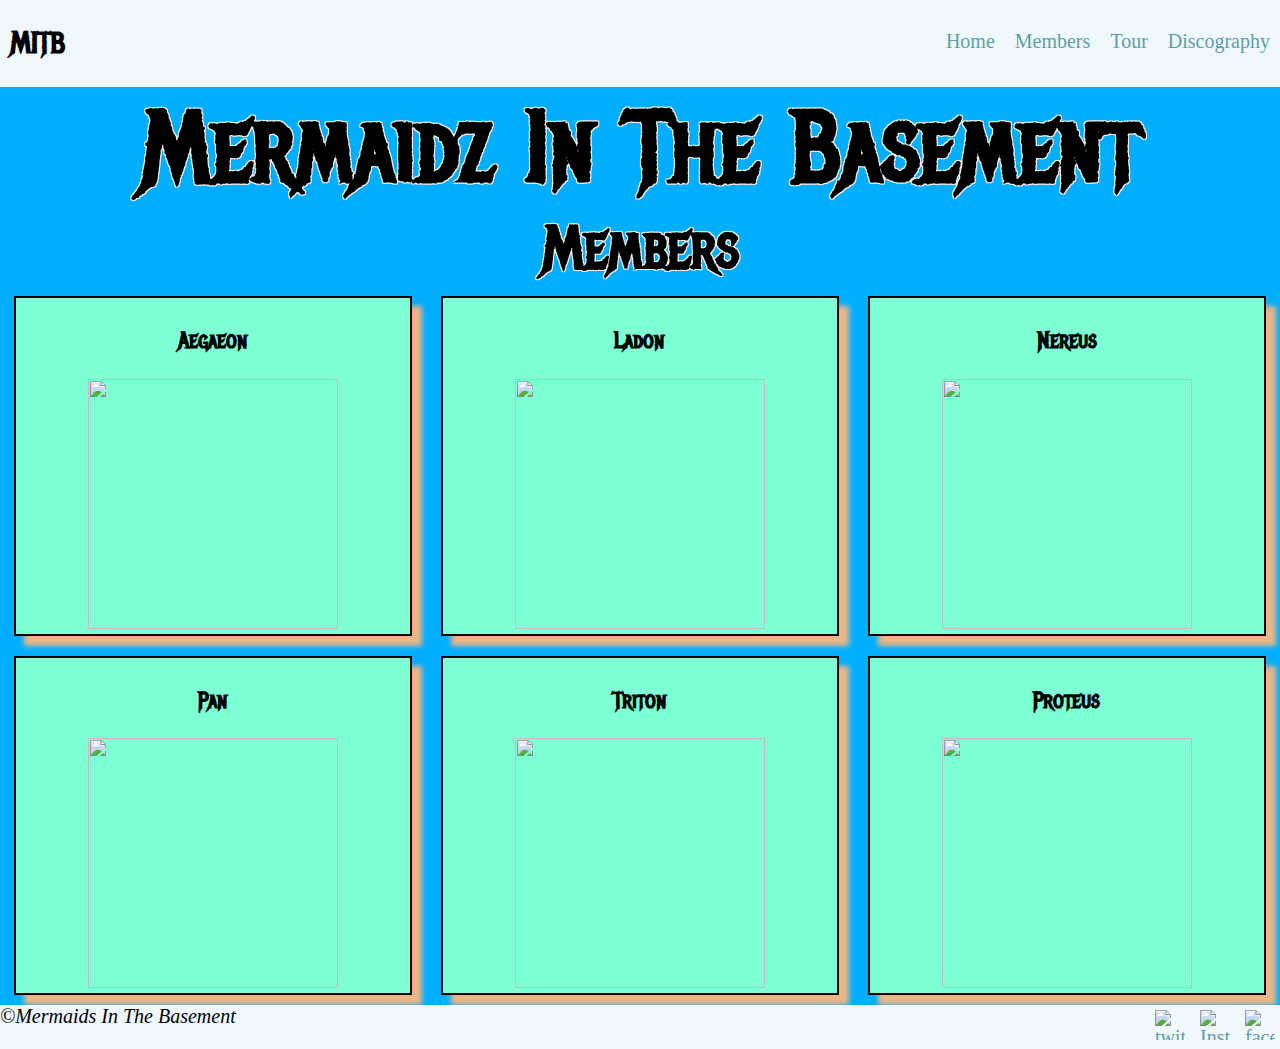
==== html/band.html @ 944e6e18 "Merge pull request #48 from nss-evening-cohort-8/ac-disc-css" ====
<!DOCTYPE html>
<html lang="en">
<head>
    <meta charset="UTF-8">
    <meta name="viewport" content="width=device-width, initial-scale=1.0">
    <meta http-equiv="X-UA-Compatible" content="ie=edge">
    <link href="https://fonts.googleapis.com/css?family=Metal+Mania|Roboto" rel="stylesheet">
    <link rel="stylesheet" href="../main.css">
    <title>Members</title>
</head>
<body id='band__body'>
        <nav class="navigation">

            <h2 class="logo">MITB</h2>
            <ul class="navul">
                <li class="nav_list"><a class="link1" href="../index.html">Home</a></li>
                <li class="nav_list"><a href="../html/band.html">Members</a></li>
                <li class="nav_list"><a href="../html/tour.html">Tour</a></li>
                <li class="nav_list"><a href="../html/songs.html">Discography</a></li>
            </ul>
        </nav>     
    <h1 id='band__title'>Mermaidz In The Basement</h1>
    <h2 id='band__subtitle'>Members</h2>
    <div id='bio__card'></div>
 
    <footer id="footer"> 
        <em>&copy;Mermaids In The Basement</em>
        <div id="footer_img">
            <a href="https://twitter.com/mermaidz_band" target="_blank"><img class="footer_img" src="https://www.beep.es/blog/wp-content/uploads/2013/11/twitter.png" alt="twitter"> </a>
            <a href="http://www.instagram.com" target="_blank"> <img class="footer_img" src="http://icons.iconarchive.com/icons/uiconstock/socialmedia/512/Instagram-icon.png" alt="Instagram"></a>
            <a href="http://www.facebook.com" target="_blank"><img class="footer_img" src="http://www.iconarchive.com/download/i11578/fasticon/web-2/FaceBook.ico" alt="facebook"></a>
        </div>
    </footer>
    <script src="../main.js"></script>
</body>
</html>
---- main.css ----
/*****************************************************************NAVIGATION***************************************************************/
@import url('https://fonts.googleapis.com/css?family=Metal+Mania');

body {
       display: flex;
       flex-direction: column; 
       min-height: 100vh;  
       margin: 0px;
}
#container{
    flex: 1;  
    display: flex;
    flex-direction: row;
}

/* CSS for Navbar */
.navigation {
    display: flex;
    flex-direction: row;
    flex-wrap: wrap;
    justify-content: space-between;
    background-color: aliceblue;
    position: sticky;
    top: 0px;
}
nav ul li a:hover{
    background-color: rgb(108, 202, 202);
}
.nav_list {
    margin: 10px;
    list-style: none;
    text-decoration: none;
 }
.navul {
    display: flex;
    flex-wrap:wrap;
    flex-direction: row;
    justify-content: flex-end;
}
a {
    text-decoration: none;
    color: cadetblue;
   }
.logo {
    font-family: 'Metal Mania', cursive;
    padding-left: 10px;
}
.band_title {
    margin:auto;
    font-family: 'Metal Mania', cursive;
    font-size: 3em;
    color: azure;
}
  
.slide_img{
    background-image: url('https://i.warosu.org/data/tg/img/0294/29/1389487235150.png');
    background-repeat: no-repeat;
    background-size: 100% 100%;
}

/* CSS for Tour Page */
.tour__h1 {
    font-family: 'Metal Mania', cursive;
    text-align: center;
    font-size: 3em;
    text-transform: uppercase;
    background: -webkit-linear-gradient(#eee, #333);
    -webkit-background-clip: text;
    -webkit-text-fill-color: transparent;
    text-shadow: 5px 5px rgb(0, 0, 0);
}

.tours {
    flex-direction: row;
    flex-wrap: wrap;
    justify-content: space-between;
}

.caption {
    font-size: 12px;
}

/*******************************************************************BODY*****************************************************************/

#container {
    margin:20px;  
    flex: 1;  
    display: flex;
    flex-direction: row;
}

body {
    display: flex;
    flex-direction: column; 
    min-height: 50vh;
    background: url(https://i.ytimg.com/vi/XDzT8zJN5Zs/maxresdefault.jpg);  
}

/*******************************************************************DISCOGRAPHY*****************************************************************/

.odd {
    display: flex;
    flex-direction: row-reverse;
    height: 500px;
    width: 100%;
    margin: 50px 0;
    background-color: skyblue;
    justify-content: space-around;
    align-items: center;
}

.even {
    display: flex;
    flex-direction: row;
    height: 500px;
    width: 100%;
    background-color: skyblue;
    justify-content: space-around;
    align-items: center;

}

.even__pic {
    height: 500px;
    width: 500px;
}

.odd__pic {
    height: 500px;
    width: 500px;
}

.discography {
    text-align: center;
    font-family: 'Metal Mania', cursive;
    font-size: 5em;
    color: white;
}

/* #discography {
    text-align: center;
    font-family: 'Metal Mania', cursive;
} */

.even__titles{
    text-align: center;
    font-family: 'Metal Mania', cursive;
    font-size: 55px;
    color: white;
}

.odd__titles{
    text-align: center;
    font-family: 'Metal Mania', cursive;
    font-size: 55px;
    color: white;
}

.even__songs{
    text-align: center;
    font-family: 'Metal Mania', cursive;
    font-size: 40px;
    color: white;

}

.odd__songs{
    text-align: center;
    font-family: 'Metal Mania', cursive;
    font-size: 40px;
    color: white;

}

/*****************************************************************FOOTER*****************************************************************/

#footer {
    display: flex;
    flex-wrap: wrap;
    flex-direction: row;
    justify-content: space-between;
    background-color: aliceblue;
}
.footer_img{
    max-width: 30px;
    max-height: 30px;
    margin: 5px;
}

/* Members Page CSS */

#band__body {
    background-color: rgb(0, 174, 255);
    position: relative;
    margin: 0;
}

#band__body:after {
    content: "";
    position: absolute;
    top: 0; 
    left: 0;
    width: 100%; 
    height: 100%;  
    opacity: .8; 
    z-index: -1;
    background: url("https://i.ytimg.com/vi/XDzT8zJN5Zs/maxresdefault.jpg");
    margin:0;
}

#band__title {
    text-align: center;
    font-size: 5em;
    font-family: 'Metal Mania', cursive;
    text-shadow:
		-1px -1px 0 rgb(245, 241, 241),
		1px -1px 0 rgb(245, 241, 241),
		-1px 1px 0 rgb(245, 241, 241),
        1px 1px 0 rgb(245, 241, 241);
    margin: 0;
}

#band__subtitle {
    text-align: center;
    font-size: 3em;
    font-family: 'Metal Mania', cursive;
    text-shadow:
		-1px -1px 0 rgb(245, 241, 241),
		1px -1px 0 rgb(245, 241, 241),
		-1px 1px 0 rgb(245, 241, 241),
        1px 1px 0 rgb(245, 241, 241);
        margin: 0;
}

#bio__card {
    display: flex;
    flex-wrap: wrap;
    flex-direction: row;
    justify-content: space-around;
    align-items: flex-start;
}

.member {
    width: 30%;
    border: 2px solid black;
    margin: 10px;
    padding: 5px;
    background-color: aquamarine;
    box-shadow: 10px 10px 5px rgb(235, 182, 133);
}

.band__image {
    max-width: 90%;
    width: 250px;
    height: 250px;
    display: block;
    margin-left: auto;
    margin-right: auto;
}

.member h3 {
    text-align: center;
    font-family: 'Metal Mania', cursive;
}

#bio {
    text-align: center;
}

#band__bio {
    text-align: justify;
    padding: 5px;
    font-family: 'Roboto', sans-serif;
    margin: 5px;
}

@media (min-width:600px) {
    body {
      font-size: 16px;
    }
  }
  
  @media (min-width:800px) {
    body {
      font-size: 18px;
    }
  }
  
  @media (min-width:1000px) {
    body {
      font-size: 20px;
    }
  }
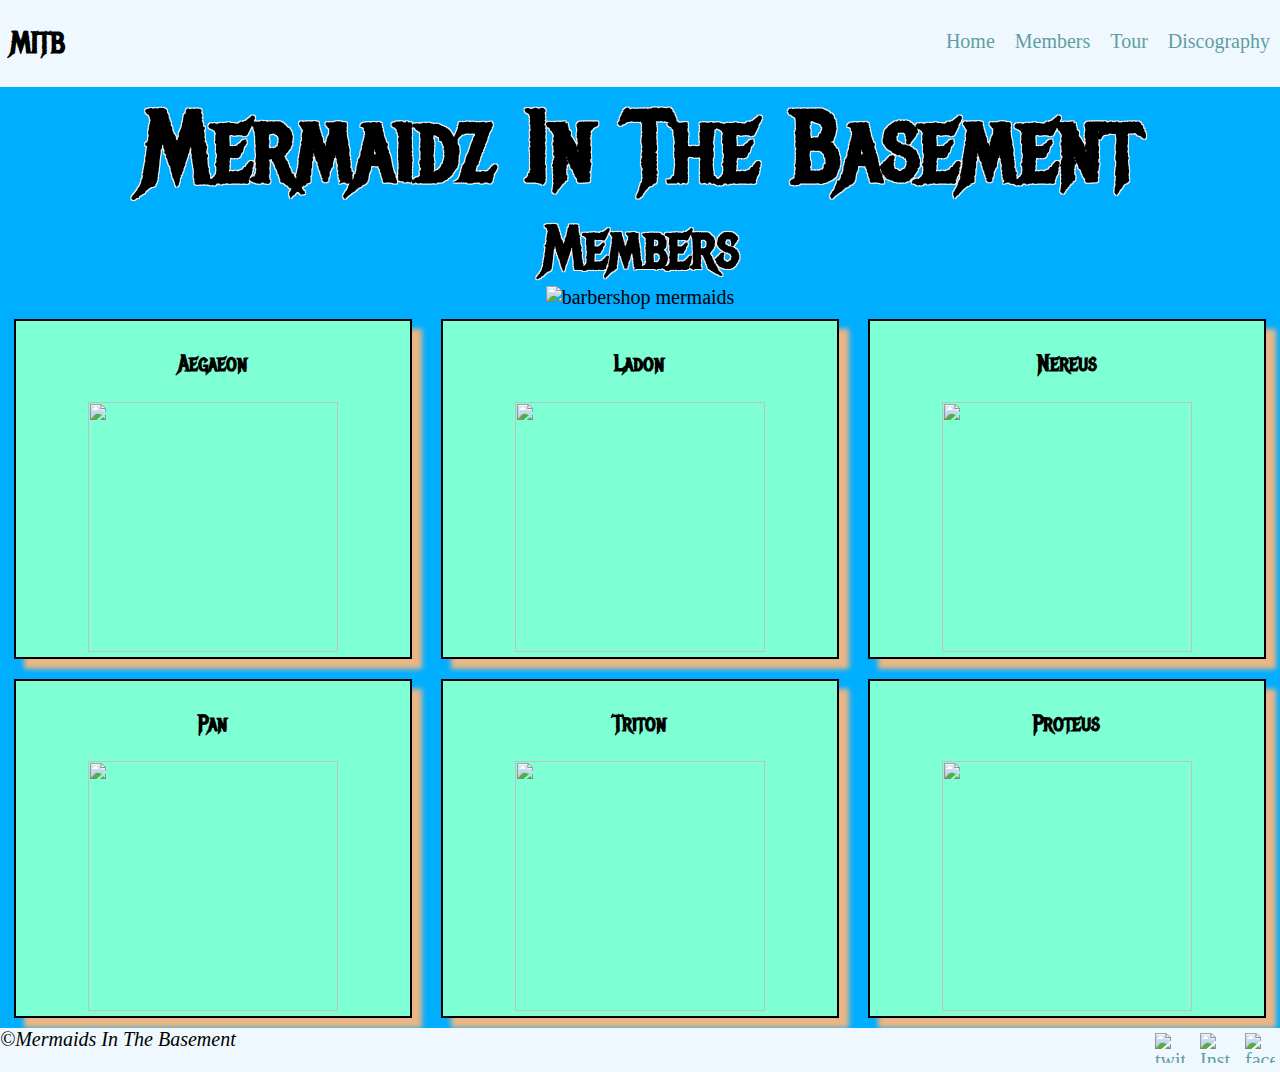
==== commit 87d782f1: "merged master into branch" ====
--- a/html/band.html
+++ b/html/band.html
@@ -18,10 +18,18 @@
                 <li class="nav_list"><a href="../html/tour.html">Tour</a></li>
                 <li class="nav_list"><a href="../html/songs.html">Discography</a></li>
             </ul>
-        </nav>     
-    <h1 id='band__title'>Mermaidz In The Basement</h1>
-    <h2 id='band__subtitle'>Members</h2>
-    <div id='bio__card'></div>
+        </nav>
+
+    </header>       
+
+        <h1 id='band__title'>Mermaidz In The Basement</h1>
+        <h2 id='band__subtitle'>Members</h2>
+
+        <div id='top__image'>   
+            <img id='band__barber' src="https://viraldazed.com/wp-content/uploads/2017/11/merbys-calendar-male-mermaids-barber.jpeg" alt="barbershop mermaids"> 
+        </div>
+
+        <div id='bio__card'></div>
  
     <footer id="footer"> 
         <em>&copy;Mermaids In The Basement</em>
--- a/main.css
+++ b/main.css
@@ -202,7 +202,7 @@
     left: 0;
     width: 100%; 
     height: 100%;  
-    opacity: .8; 
+    opacity: .3; 
     z-index: -1;
     background: url("https://i.ytimg.com/vi/XDzT8zJN5Zs/maxresdefault.jpg");
     margin:0;
@@ -230,6 +230,15 @@
 		-1px 1px 0 rgb(245, 241, 241),
         1px 1px 0 rgb(245, 241, 241);
         margin: 0;
+}
+
+#top__image {
+    display: flex;
+    justify-content: center;
+}
+
+#band__barber {
+    top: 45%;
 }
 
 #bio__card {
@@ -261,6 +270,15 @@
 .member h3 {
     text-align: center;
     font-family: 'Metal Mania', cursive;
+}
+
+.fave__header {
+    font-family: 'Metal Mania', cursive;
+    margin: 0;
+}
+
+.band__fave {
+    margin: 0;
 }
 
 #bio {
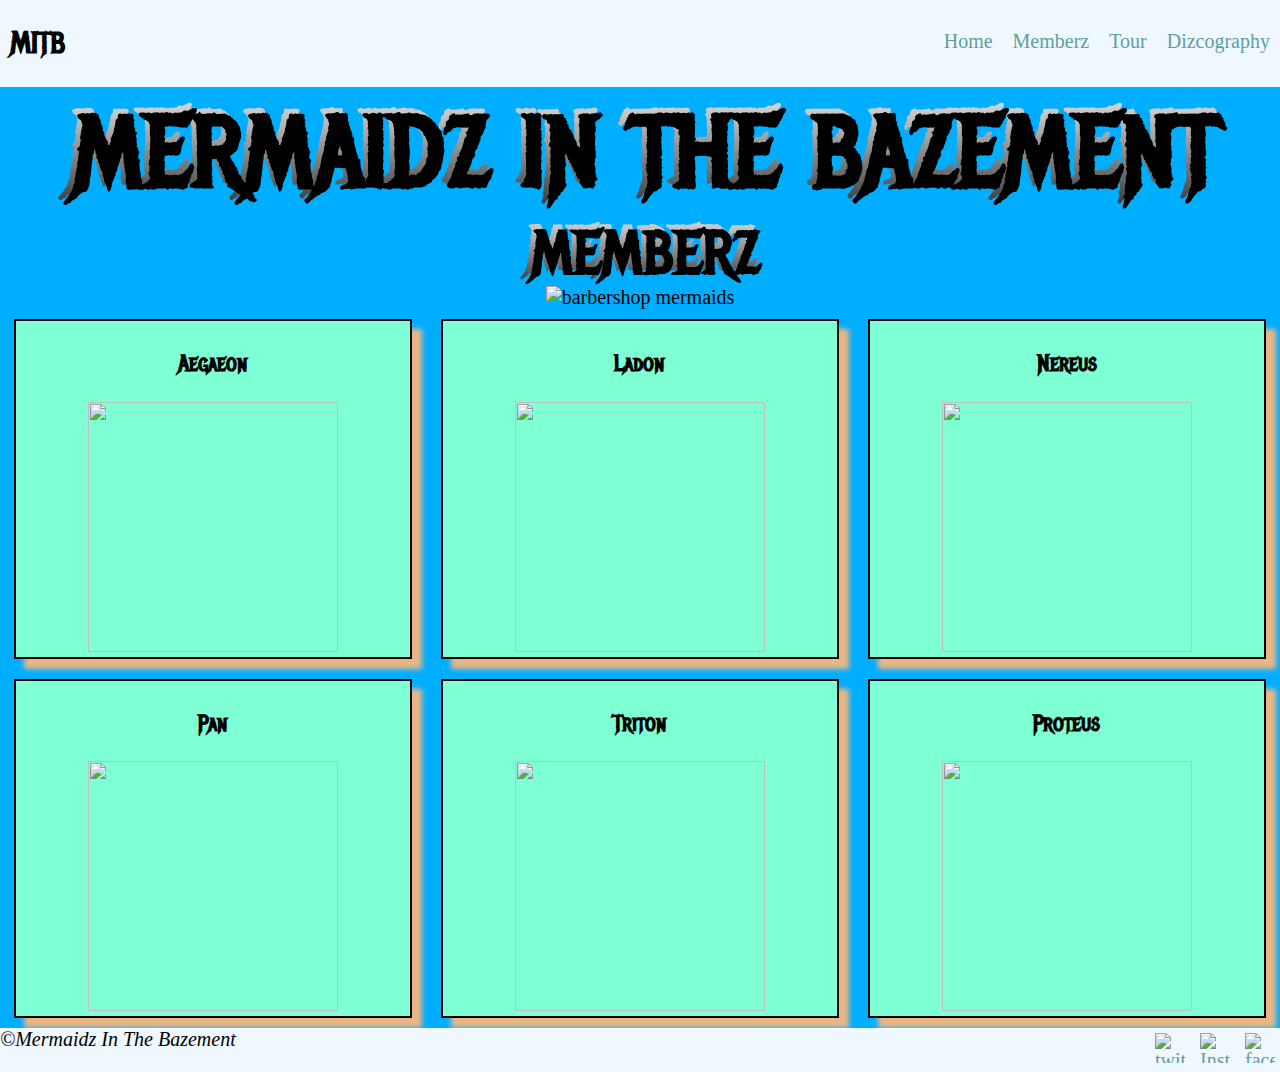
==== commit c8701c8e: "wip" ====
--- a/html/band.html
+++ b/html/band.html
@@ -14,16 +14,16 @@
             <h2 class="logo">MITB</h2>
             <ul class="navul">
                 <li class="nav_list"><a class="link1" href="../index.html">Home</a></li>
-                <li class="nav_list"><a href="../html/band.html">Members</a></li>
+                <li class="nav_list"><a href="../html/band.html">Memberz</a></li>
                 <li class="nav_list"><a href="../html/tour.html">Tour</a></li>
-                <li class="nav_list"><a href="../html/songs.html">Discography</a></li>
+                <li class="nav_list"><a href="../html/songs.html">Dizcography</a></li>
             </ul>
         </nav>
 
     </header>       
 
-        <h1 id='band__title'>Mermaidz In The Basement</h1>
-        <h2 id='band__subtitle'>Members</h2>
+        <h1 id='band__title'>Mermaidz In The Bazement</h1>
+        <h2 id='band__subtitle'>Memberz</h2>
 
         <div id='top__image'>   
             <img id='band__barber' src="https://viraldazed.com/wp-content/uploads/2017/11/merbys-calendar-male-mermaids-barber.jpeg" alt="barbershop mermaids"> 
@@ -32,7 +32,7 @@
         <div id='bio__card'></div>
  
     <footer id="footer"> 
-        <em>&copy;Mermaids In The Basement</em>
+        <em>&copy;Mermaidz In The Bazement</em>
         <div id="footer_img">
             <a href="https://twitter.com/mermaidz_band" target="_blank"><img class="footer_img" src="https://www.beep.es/blog/wp-content/uploads/2013/11/twitter.png" alt="twitter"> </a>
             <a href="http://www.instagram.com" target="_blank"> <img class="footer_img" src="http://icons.iconarchive.com/icons/uiconstock/socialmedia/512/Instagram-icon.png" alt="Instagram"></a>
--- a/main.css
+++ b/main.css
@@ -137,11 +137,6 @@
     color: white;
 }
 
-/* #discography {
-    text-align: center;
-    font-family: 'Metal Mania', cursive;
-} */
-
 .even__titles{
     text-align: center;
     font-family: 'Metal Mania', cursive;
@@ -202,7 +197,7 @@
     left: 0;
     width: 100%; 
     height: 100%;  
-    opacity: .3; 
+    opacity: 0.1; 
     z-index: -1;
     background: url("https://i.ytimg.com/vi/XDzT8zJN5Zs/maxresdefault.jpg");
     margin:0;
@@ -212,11 +207,12 @@
     text-align: center;
     font-size: 5em;
     font-family: 'Metal Mania', cursive;
-    text-shadow:
-		-1px -1px 0 rgb(245, 241, 241),
-		1px -1px 0 rgb(245, 241, 241),
-		-1px 1px 0 rgb(245, 241, 241),
-        1px 1px 0 rgb(245, 241, 241);
+    text-transform: uppercase;
+    background: -webkit-linear-gradient(#eee, #333);
+    -webkit-background-clip: text;
+    background-clip: text;
+    -webkit-text-fill-color: transparent;
+    text-shadow: 5px 5px rgb(0, 0, 0);
     margin: 0;
 }
 
@@ -224,12 +220,13 @@
     text-align: center;
     font-size: 3em;
     font-family: 'Metal Mania', cursive;
-    text-shadow:
-		-1px -1px 0 rgb(245, 241, 241),
-		1px -1px 0 rgb(245, 241, 241),
-		-1px 1px 0 rgb(245, 241, 241),
-        1px 1px 0 rgb(245, 241, 241);
-        margin: 0;
+    text-transform: uppercase;
+    background: -webkit-linear-gradient(#eee, #333);
+    -webkit-background-clip: text;
+    background-clip: text;
+    -webkit-text-fill-color: transparent;
+    text-shadow: 5px 5px rgb(0, 0, 0);
+    margin: 0;
 }
 
 #top__image {
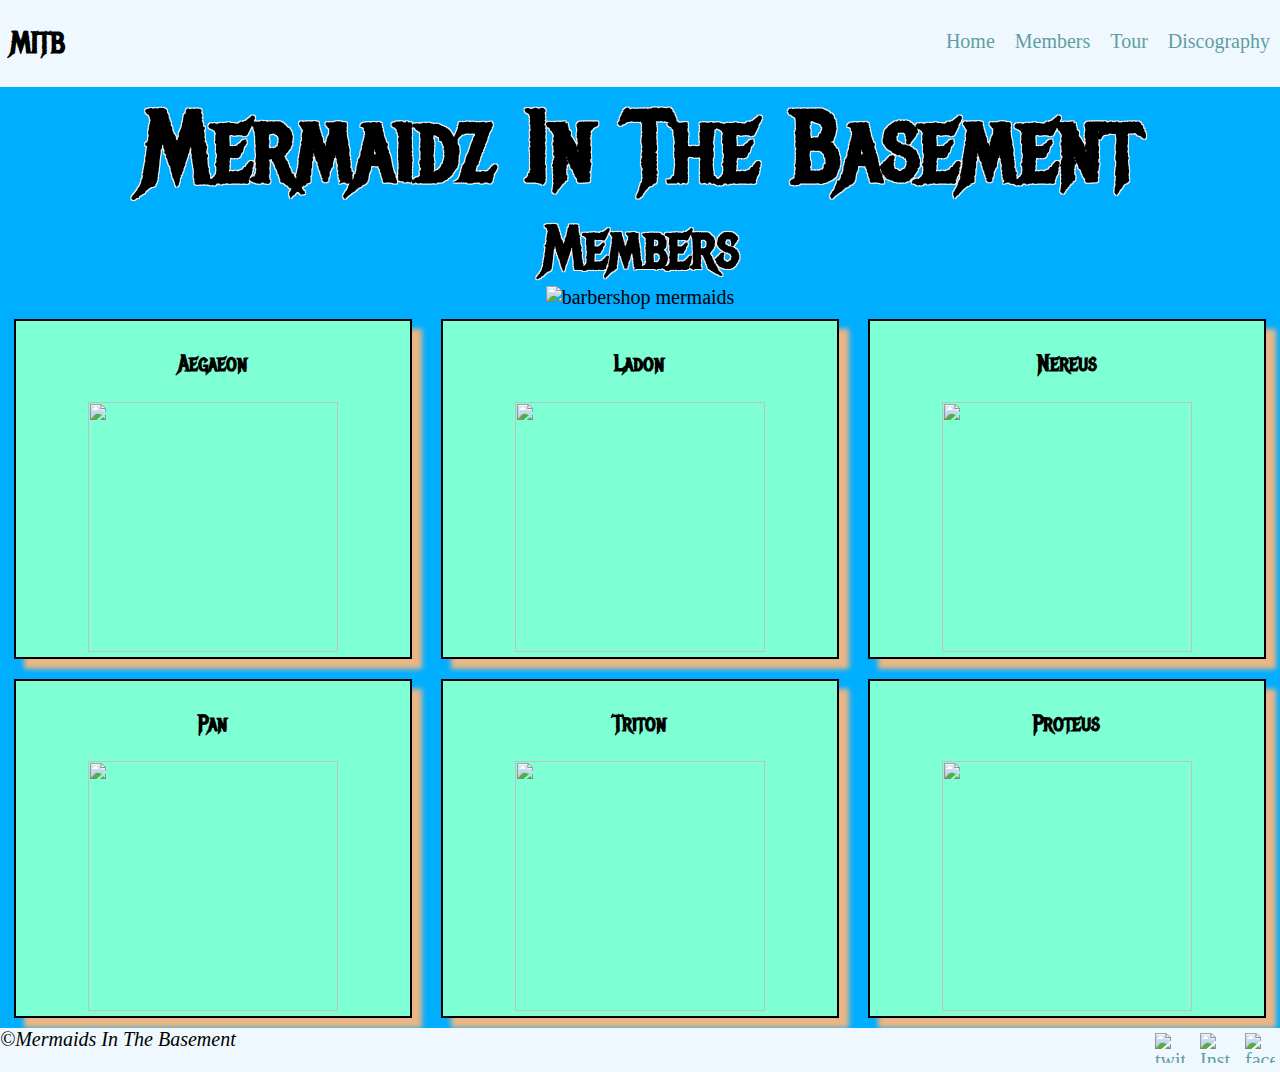
==== commit f9abdce4: "updted and merged with master" ====
--- a/html/band.html
+++ b/html/band.html
@@ -14,16 +14,16 @@
             <h2 class="logo">MITB</h2>
             <ul class="navul">
                 <li class="nav_list"><a class="link1" href="../index.html">Home</a></li>
-                <li class="nav_list"><a href="../html/band.html">Memberz</a></li>
+                <li class="nav_list"><a href="../html/band.html">Members</a></li>
                 <li class="nav_list"><a href="../html/tour.html">Tour</a></li>
-                <li class="nav_list"><a href="../html/songs.html">Dizcography</a></li>
+                <li class="nav_list"><a href="../html/songs.html">Discography</a></li>
             </ul>
         </nav>
 
     </header>       
 
-        <h1 id='band__title'>Mermaidz In The Bazement</h1>
-        <h2 id='band__subtitle'>Memberz</h2>
+        <h1 id='band__title'>Mermaidz In The Basement</h1>
+        <h2 id='band__subtitle'>Members</h2>
 
         <div id='top__image'>   
             <img id='band__barber' src="https://viraldazed.com/wp-content/uploads/2017/11/merbys-calendar-male-mermaids-barber.jpeg" alt="barbershop mermaids"> 
@@ -32,7 +32,7 @@
         <div id='bio__card'></div>
  
     <footer id="footer"> 
-        <em>&copy;Mermaidz In The Bazement</em>
+        <em>&copy;Mermaids In The Basement</em>
         <div id="footer_img">
             <a href="https://twitter.com/mermaidz_band" target="_blank"><img class="footer_img" src="https://www.beep.es/blog/wp-content/uploads/2013/11/twitter.png" alt="twitter"> </a>
             <a href="http://www.instagram.com" target="_blank"> <img class="footer_img" src="http://icons.iconarchive.com/icons/uiconstock/socialmedia/512/Instagram-icon.png" alt="Instagram"></a>
--- a/main.css
+++ b/main.css
@@ -59,10 +59,34 @@
 }
 
 /* CSS for Tour Page */
+#tour__body {
+    position: relative;
+    margin: 0;
+}
+#tour__body:after {
+    content: "";
+    position: absolute;
+    top: 0; 
+    left: 0;
+    width: 100%; 
+    height: 100%;  
+    opacity: .3; 
+    z-index: -1;
+    background-image: url("https://i.ytimg.com/vi/XDzT8zJN5Zs/maxresdefault.jpg");
+    background-size: cover;
+    margin:0;
+}
+
+.flexon {
+    display: flex;
+    justify-content: center;
+}
+
 .tour__h1 {
     font-family: 'Metal Mania', cursive;
     text-align: center;
     font-size: 3em;
+    padding: 0;
     text-transform: uppercase;
     background: -webkit-linear-gradient(#eee, #333);
     -webkit-background-clip: text;
@@ -70,14 +94,35 @@
     text-shadow: 5px 5px rgb(0, 0, 0);
 }
 
-.tours {
-    flex-direction: row;
+.tour__h6 {
+    font-family: 'Metal Mania', cursive;
+    text-align: center;
+    font-size: 1em;
+    padding: 0;
+    text-transform: uppercase;
+    letter-spacing: 15px;
+    background: -webkit-linear-gradient(#eee, #333);
+    -webkit-background-clip: text;
+    -webkit-text-fill-color: transparent;
+    text-shadow: 5px 5px rgb(0, 0, 0);
+}
+
+#tour_dates {
+    flex-direction: row;
+    justify-content: center;
+    align-items: center;
+    align-content: center;
     flex-wrap: wrap;
-    justify-content: space-between;
 }
 
 .caption {
     font-size: 12px;
+}
+
+.tour__footer {
+    position: absolute; bottom: 0px; left: 0;
+    width: 100%;
+    height:auto;
 }
 
 /*******************************************************************BODY*****************************************************************/
@@ -137,6 +182,11 @@
     color: white;
 }
 
+/* #discography {
+    text-align: center;
+    font-family: 'Metal Mania', cursive;
+} */
+
 .even__titles{
     text-align: center;
     font-family: 'Metal Mania', cursive;
@@ -197,7 +247,7 @@
     left: 0;
     width: 100%; 
     height: 100%;  
-    opacity: 0.1; 
+    opacity: .3; 
     z-index: -1;
     background: url("https://i.ytimg.com/vi/XDzT8zJN5Zs/maxresdefault.jpg");
     margin:0;
@@ -207,12 +257,11 @@
     text-align: center;
     font-size: 5em;
     font-family: 'Metal Mania', cursive;
-    text-transform: uppercase;
-    background: -webkit-linear-gradient(#eee, #333);
-    -webkit-background-clip: text;
-    background-clip: text;
-    -webkit-text-fill-color: transparent;
-    text-shadow: 5px 5px rgb(0, 0, 0);
+    text-shadow:
+		-1px -1px 0 rgb(245, 241, 241),
+		1px -1px 0 rgb(245, 241, 241),
+		-1px 1px 0 rgb(245, 241, 241),
+        1px 1px 0 rgb(245, 241, 241);
     margin: 0;
 }
 
@@ -220,13 +269,12 @@
     text-align: center;
     font-size: 3em;
     font-family: 'Metal Mania', cursive;
-    text-transform: uppercase;
-    background: -webkit-linear-gradient(#eee, #333);
-    -webkit-background-clip: text;
-    background-clip: text;
-    -webkit-text-fill-color: transparent;
-    text-shadow: 5px 5px rgb(0, 0, 0);
-    margin: 0;
+    text-shadow:
+		-1px -1px 0 rgb(245, 241, 241),
+		1px -1px 0 rgb(245, 241, 241),
+		-1px 1px 0 rgb(245, 241, 241),
+        1px 1px 0 rgb(245, 241, 241);
+        margin: 0;
 }
 
 #top__image {
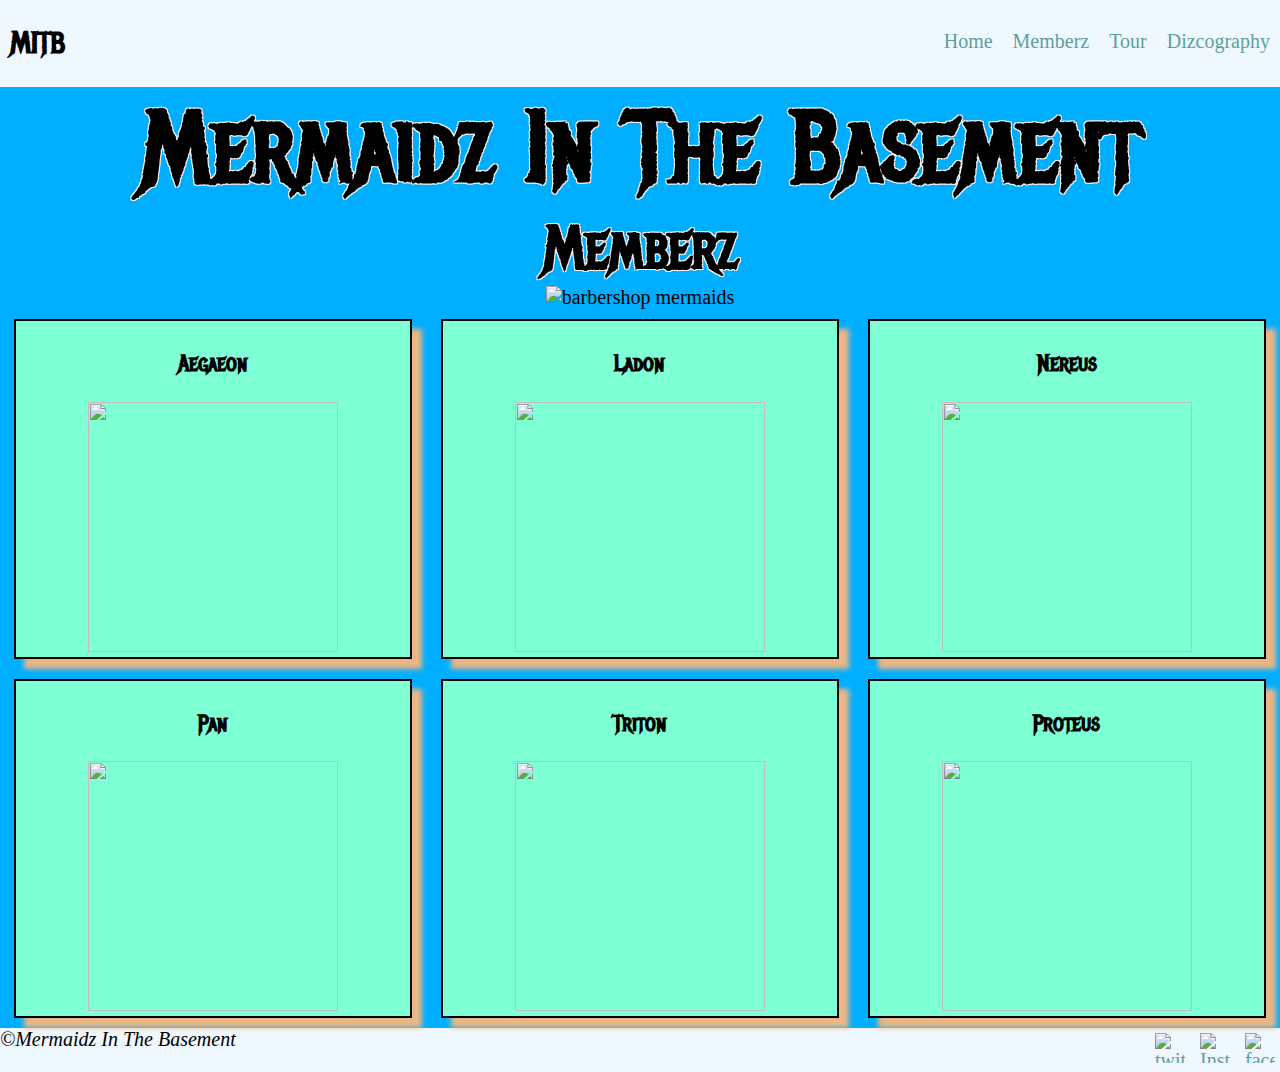
==== commit 2348b353: "changed some z back to s" ====
--- a/html/band.html
+++ b/html/band.html
@@ -14,16 +14,16 @@
             <h2 class="logo">MITB</h2>
             <ul class="navul">
                 <li class="nav_list"><a class="link1" href="../index.html">Home</a></li>
-                <li class="nav_list"><a href="../html/band.html">Members</a></li>
+                <li class="nav_list"><a href="../html/band.html">Memberz</a></li>
                 <li class="nav_list"><a href="../html/tour.html">Tour</a></li>
-                <li class="nav_list"><a href="../html/songs.html">Discography</a></li>
+                <li class="nav_list"><a href="../html/songs.html">Dizcography</a></li>
             </ul>
         </nav>
 
     </header>       
 
         <h1 id='band__title'>Mermaidz In The Basement</h1>
-        <h2 id='band__subtitle'>Members</h2>
+        <h2 id='band__subtitle'>Memberz</h2>
 
         <div id='top__image'>   
             <img id='band__barber' src="https://viraldazed.com/wp-content/uploads/2017/11/merbys-calendar-male-mermaids-barber.jpeg" alt="barbershop mermaids"> 
@@ -32,7 +32,7 @@
         <div id='bio__card'></div>
  
     <footer id="footer"> 
-        <em>&copy;Mermaids In The Basement</em>
+        <em>&copy;Mermaidz In The Basement</em>
         <div id="footer_img">
             <a href="https://twitter.com/mermaidz_band" target="_blank"><img class="footer_img" src="https://www.beep.es/blog/wp-content/uploads/2013/11/twitter.png" alt="twitter"> </a>
             <a href="http://www.instagram.com" target="_blank"> <img class="footer_img" src="http://icons.iconarchive.com/icons/uiconstock/socialmedia/512/Instagram-icon.png" alt="Instagram"></a>
--- a/main.css
+++ b/main.css
@@ -1,11 +1,13 @@
 /*****************************************************************NAVIGATION***************************************************************/
 @import url('https://fonts.googleapis.com/css?family=Metal+Mania');
-
-body {
+/*******************************************************************Home Page BODY*****************************************************************/
+#home_body {
        display: flex;
        flex-direction: column; 
        min-height: 100vh;  
        margin: 0px;
+       background-image: url("https://i.ytimg.com/vi/XDzT8zJN5Zs/maxresdefault.jpg");
+       background-size: cover;
 }
 #container{
     flex: 1;  
@@ -45,23 +47,34 @@
     font-family: 'Metal Mania', cursive;
     padding-left: 10px;
 }
+
+/* Home Page Content */
 .band_title {
-    margin:auto;
+    margin:30px;
     font-family: 'Metal Mania', cursive;
     font-size: 3em;
     color: azure;
+    text-transform: uppercase;
+    background: -webkit-linear-gradient(#eee, #333);
+    -webkit-background-clip: text;
+    -webkit-text-fill-color: transparent;
+    text-shadow: 5px 5px azure;
 }
   
-.slide_img{
-    background-image: url('https://i.warosu.org/data/tg/img/0294/29/1389487235150.png');
+#background{
+    margin:auto;
+}
+#slide_img{
     background-repeat: no-repeat;
-    background-size: 100% 100%;
+    height: 400px;
+    width: 700px; 
 }
 
 /* CSS for Tour Page */
 #tour__body {
     position: relative;
     margin: 0;
+    background-color: rgb(0, 166, 255);
 }
 #tour__body:after {
     content: "";
@@ -70,7 +83,7 @@
     left: 0;
     width: 100%; 
     height: 100%;  
-    opacity: .3; 
+    opacity: 0.5; 
     z-index: -1;
     background-image: url("https://i.ytimg.com/vi/XDzT8zJN5Zs/maxresdefault.jpg");
     background-size: cover;
@@ -80,6 +93,11 @@
 .flexon {
     display: flex;
     justify-content: center;
+    text-align: center;
+    font-family: 'Metal Mania', cursive;
+    font-size: 1em;
+    color: rgb(254, 246, 29);
+    -webkit-text-stroke: .5px black;
 }
 
 .tour__h1 {
@@ -109,20 +127,62 @@
 
 #tour_dates {
     flex-direction: row;
-    justify-content: center;
-    align-items: center;
-    align-content: center;
     flex-wrap: wrap;
+}
+
+.tour__footer {
+    position: absolute;
+    bottom: 0px; 
+    left: 0;
+    width: 100%;
+    margin-top: 20px;
+    height:auto;
+}
+
+/* JS for eegg.html */
+#eegg__body {
+    position: relative;
+    margin: 0;
+    background-color: rgb(0, 166, 255);
+}
+#eegg__body:after {
+    content: "";
+    position: absolute;
+    top: 0; 
+    left: 0;
+    width: 100%; 
+    height: 100%;  
+    opacity: 0.3; 
+    z-index: -1;
+    background-image: url("https://i.ytimg.com/vi/XDzT8zJN5Zs/maxresdefault.jpg");
+    background-size: cover;
+    margin: 0;
+}
+
+.eegg__flexon {
+    display: flex;
+    text-align: left;
+    font-family: 'Metal Mania', cursive;
+    font-size: 1em;
+    margin: 10px;
+    color: rgb(254, 246, 29);
+    -webkit-text-stroke: .5px black;
+}
+
+.eegg__h1 {
+    font-family: 'Metal Mania', cursive;
+    text-align: center;
+    font-size: 3em;
+    padding: 0;
+    text-transform: uppercase;
+    background: -webkit-linear-gradient(#eee, #333);
+    -webkit-background-clip: text;
+    -webkit-text-fill-color: transparent;
+    text-shadow: 5px 5px rgb(0, 0, 0);
 }
 
 .caption {
     font-size: 12px;
-}
-
-.tour__footer {
-    position: absolute; bottom: 0px; left: 0;
-    width: 100%;
-    height:auto;
 }
 
 /*******************************************************************BODY*****************************************************************/
@@ -132,13 +192,13 @@
     flex: 1;  
     display: flex;
     flex-direction: row;
-}
-
-body {
+}  
+#songs__body {
     display: flex;
     flex-direction: column; 
     min-height: 50vh;
     background: url(https://i.ytimg.com/vi/XDzT8zJN5Zs/maxresdefault.jpg);  
+    background-size: cover;
 }
 
 /*******************************************************************DISCOGRAPHY*****************************************************************/
@@ -162,7 +222,6 @@
     background-color: skyblue;
     justify-content: space-around;
     align-items: center;
-
 }
 
 .even__pic {
@@ -178,8 +237,13 @@
 .discography {
     text-align: center;
     font-family: 'Metal Mania', cursive;
-    font-size: 5em;
-    color: white;
+    font-size: 3em;
+    color: azure;
+    text-transform: uppercase;
+    background: -webkit-linear-gradient(#eee, #333);
+    -webkit-background-clip: text;
+    -webkit-text-fill-color: transparent;
+    text-shadow: 5px 5px azure;
 }
 
 /* #discography {
@@ -206,7 +270,6 @@
     font-family: 'Metal Mania', cursive;
     font-size: 40px;
     color: white;
-
 }
 
 .odd__songs{
@@ -214,7 +277,6 @@
     font-family: 'Metal Mania', cursive;
     font-size: 40px;
     color: white;
-
 }
 
 /*****************************************************************FOOTER*****************************************************************/
@@ -336,6 +398,8 @@
     font-family: 'Roboto', sans-serif;
     margin: 5px;
 }
+
+/* Media Settings for Site */
 
 @media (min-width:600px) {
     body {
@@ -353,4 +417,4 @@
     body {
       font-size: 20px;
     }
-  }
+  }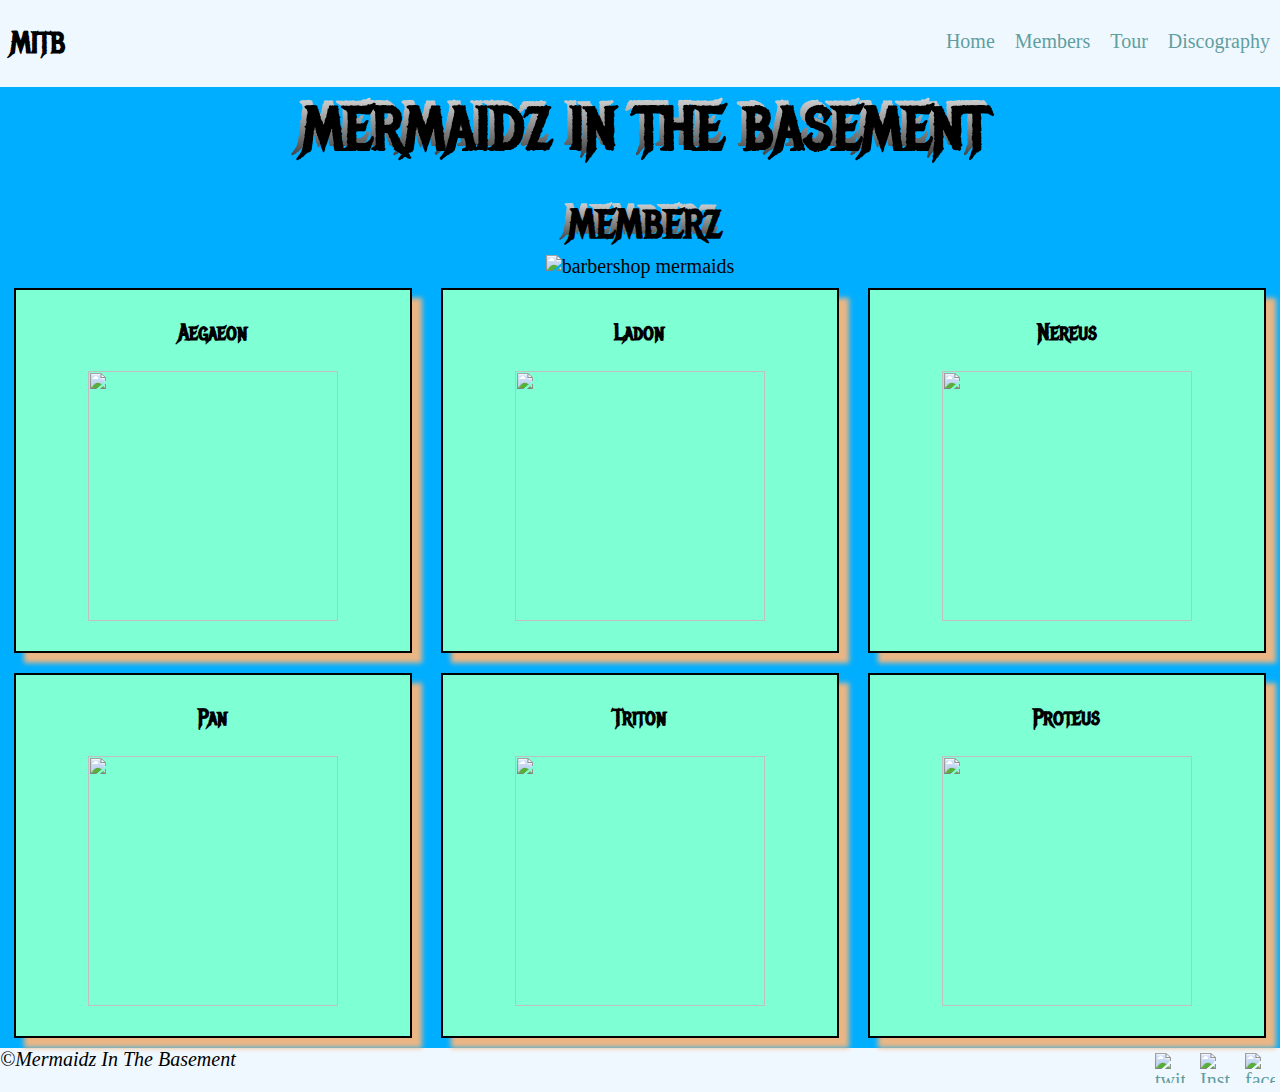
==== commit dfa62f9b: "fixed two band page menu spellings" ====
--- a/html/band.html
+++ b/html/band.html
@@ -14,9 +14,9 @@
             <h2 class="logo">MITB</h2>
             <ul class="navul">
                 <li class="nav_list"><a class="link1" href="../index.html">Home</a></li>
-                <li class="nav_list"><a href="../html/band.html">Memberz</a></li>
+                <li class="nav_list"><a href="../html/band.html">Members</a></li>
                 <li class="nav_list"><a href="../html/tour.html">Tour</a></li>
-                <li class="nav_list"><a href="../html/songs.html">Dizcography</a></li>
+                <li class="nav_list"><a href="../html/songs.html">Discography</a></li>
             </ul>
         </nav>
 
--- a/main.css
+++ b/main.css
@@ -6,8 +6,21 @@
        flex-direction: column; 
        min-height: 100vh;  
        margin: 0px;
-       background-image: url("https://i.ytimg.com/vi/XDzT8zJN5Zs/maxresdefault.jpg");
        background-size: cover;
+       background-color: rgb(0, 166, 255);
+}
+#home_body:after {
+    content: "";
+    position: absolute;
+    top: 0; 
+    left: 0;
+    width: 100%; 
+    height: 100%;  
+    opacity: 0.6; 
+    z-index: -1;
+    background-image: url("https://i.ytimg.com/vi/XDzT8zJN5Zs/maxresdefault.jpg");
+    background-size: cover;
+    margin:0;
 }
 #container{
     flex: 1;  
@@ -50,24 +63,28 @@
 
 /* Home Page Content */
 .band_title {
-    margin:30px;
     font-family: 'Metal Mania', cursive;
     font-size: 3em;
     color: azure;
     text-transform: uppercase;
     background: -webkit-linear-gradient(#eee, #333);
-    -webkit-background-clip: text;
-    -webkit-text-fill-color: transparent;
-    text-shadow: 5px 5px azure;
-}
-  
-#background{
+    background-clip: text;
+    -webkit-background-clip: text;
+    -webkit-text-fill-color: transparent;
+    text-shadow: 5px 5px black;
     margin:auto;
+    padding-top: 10px;
+    padding-bottom: 5px;
 }
 #slide_img{
     background-repeat: no-repeat;
-    height: 400px;
-    width: 700px; 
+    max-width: 90%;
+   width: 400px;
+   height: 400px;
+   display: block;
+   margin-left: auto;
+   margin-right: auto;
+   margin-bottom: 25px;
 }
 
 /* CSS for Tour Page */
@@ -83,7 +100,7 @@
     left: 0;
     width: 100%; 
     height: 100%;  
-    opacity: 0.5; 
+    opacity: 0.5;
     z-index: -1;
     background-image: url("https://i.ytimg.com/vi/XDzT8zJN5Zs/maxresdefault.jpg");
     background-size: cover;
@@ -107,6 +124,7 @@
     padding: 0;
     text-transform: uppercase;
     background: -webkit-linear-gradient(#eee, #333);
+    background-clip: text;
     -webkit-background-clip: text;
     -webkit-text-fill-color: transparent;
     text-shadow: 5px 5px rgb(0, 0, 0);
@@ -120,6 +138,7 @@
     text-transform: uppercase;
     letter-spacing: 15px;
     background: -webkit-linear-gradient(#eee, #333);
+    background-clip: text;
     -webkit-background-clip: text;
     -webkit-text-fill-color: transparent;
     text-shadow: 5px 5px rgb(0, 0, 0);
@@ -176,6 +195,7 @@
     padding: 0;
     text-transform: uppercase;
     background: -webkit-linear-gradient(#eee, #333);
+    background-clip: text;
     -webkit-background-clip: text;
     -webkit-text-fill-color: transparent;
     text-shadow: 5px 5px rgb(0, 0, 0);
@@ -198,7 +218,6 @@
     flex-direction: column; 
     min-height: 50vh;
     background: url(https://i.ytimg.com/vi/XDzT8zJN5Zs/maxresdefault.jpg);  
-    background-size: cover;
 }
 
 /*******************************************************************DISCOGRAPHY*****************************************************************/
@@ -241,15 +260,11 @@
     color: azure;
     text-transform: uppercase;
     background: -webkit-linear-gradient(#eee, #333);
+    background-clip: text;
     -webkit-background-clip: text;
     -webkit-text-fill-color: transparent;
     text-shadow: 5px 5px azure;
 }
-
-/* #discography {
-    text-align: center;
-    font-family: 'Metal Mania', cursive;
-} */
 
 .even__titles{
     text-align: center;
@@ -309,7 +324,7 @@
     left: 0;
     width: 100%; 
     height: 100%;  
-    opacity: .3; 
+    opacity: 0.8; 
     z-index: -1;
     background: url("https://i.ytimg.com/vi/XDzT8zJN5Zs/maxresdefault.jpg");
     margin:0;
@@ -317,26 +332,28 @@
 
 #band__title {
     text-align: center;
-    font-size: 5em;
-    font-family: 'Metal Mania', cursive;
-    text-shadow:
-		-1px -1px 0 rgb(245, 241, 241),
-		1px -1px 0 rgb(245, 241, 241),
-		-1px 1px 0 rgb(245, 241, 241),
-        1px 1px 0 rgb(245, 241, 241);
+    font-size: 3em;
+    font-family: 'Metal Mania', cursive;
+    text-transform: uppercase;
+    background: -webkit-linear-gradient(#eee, #333);
+    -webkit-background-clip: text;
+    background-clip: text;
+    -webkit-text-fill-color: transparent;
+    text-shadow: 5px 5px rgb(0, 0, 0);
     margin: 0;
 }
 
 #band__subtitle {
     text-align: center;
-    font-size: 3em;
-    font-family: 'Metal Mania', cursive;
-    text-shadow:
-		-1px -1px 0 rgb(245, 241, 241),
-		1px -1px 0 rgb(245, 241, 241),
-		-1px 1px 0 rgb(245, 241, 241),
-        1px 1px 0 rgb(245, 241, 241);
-        margin: 0;
+    font-size: 2em;
+    font-family: 'Metal Mania', cursive;
+    text-transform: uppercase;
+    background: -webkit-linear-gradient(#eee, #333);
+    -webkit-background-clip: text;
+    background-clip: text;
+    -webkit-text-fill-color: transparent;
+    text-shadow: 5px 5px rgb(0, 0, 0);
+    margin-bottom: 10px;
 }
 
 #top__image {
@@ -372,6 +389,7 @@
     display: block;
     margin-left: auto;
     margin-right: auto;
+    margin-bottom: 25px;
 }
 
 .member h3 {
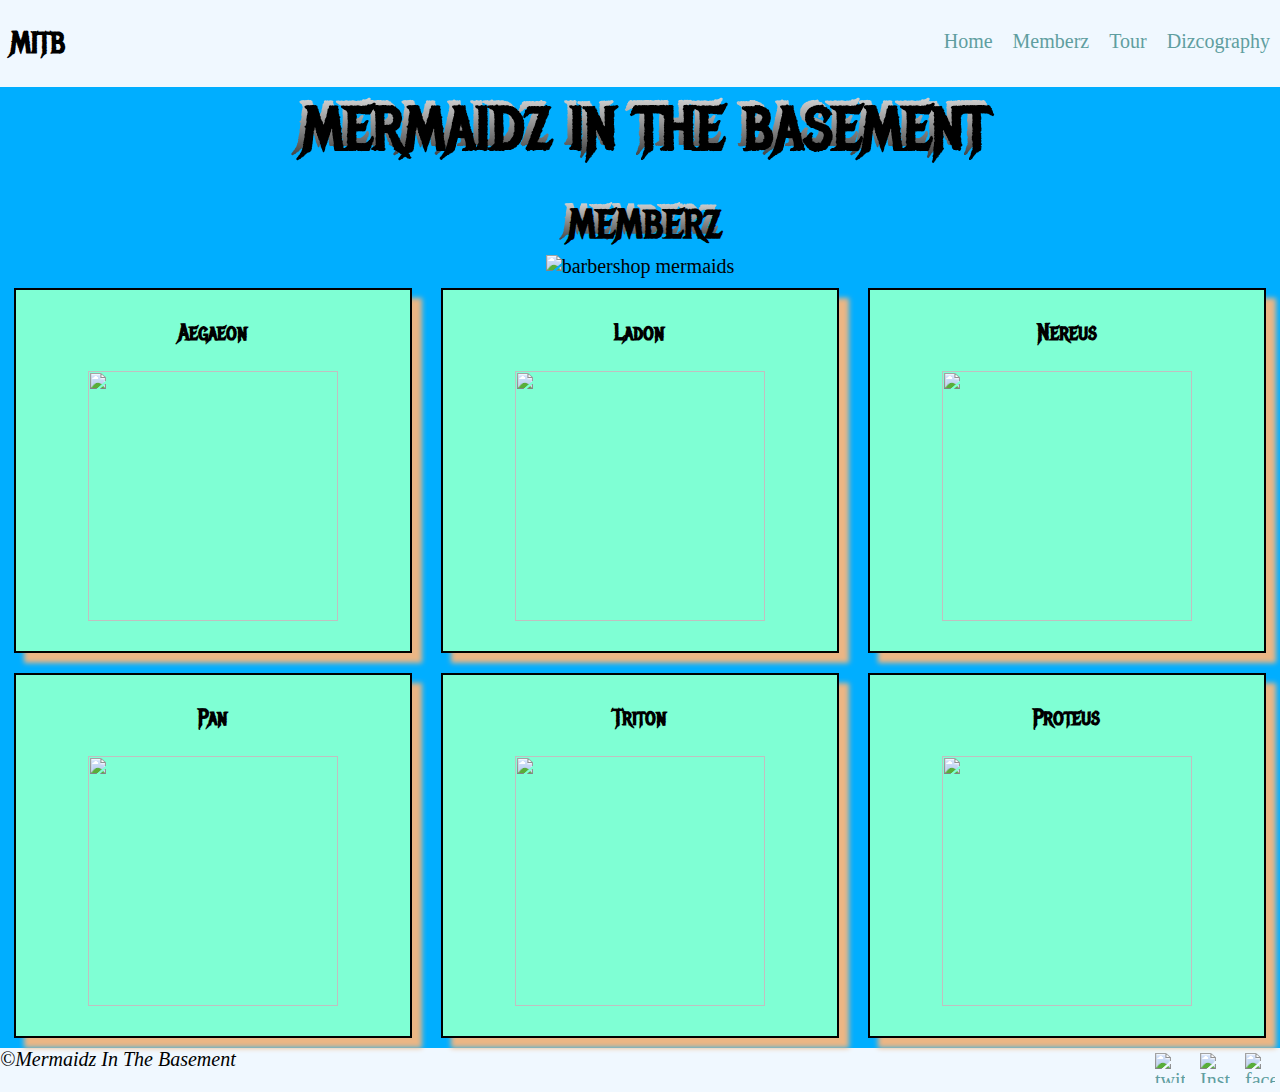
==== commit b65b008d: "Merge branch 'master' into ac-disc-css" ====
--- a/html/band.html
+++ b/html/band.html
@@ -14,9 +14,9 @@
             <h2 class="logo">MITB</h2>
             <ul class="navul">
                 <li class="nav_list"><a class="link1" href="../index.html">Home</a></li>
-                <li class="nav_list"><a href="../html/band.html">Members</a></li>
+                <li class="nav_list"><a href="../html/band.html">Memberz</a></li>
                 <li class="nav_list"><a href="../html/tour.html">Tour</a></li>
-                <li class="nav_list"><a href="../html/songs.html">Discography</a></li>
+                <li class="nav_list"><a href="../html/songs.html">Dizcography</a></li>
             </ul>
         </nav>
 
--- a/main.css
+++ b/main.css
@@ -68,7 +68,6 @@
     color: azure;
     text-transform: uppercase;
     background: -webkit-linear-gradient(#eee, #333);
-    background-clip: text;
     -webkit-background-clip: text;
     -webkit-text-fill-color: transparent;
     text-shadow: 5px 5px black;
@@ -124,7 +123,6 @@
     padding: 0;
     text-transform: uppercase;
     background: -webkit-linear-gradient(#eee, #333);
-    background-clip: text;
     -webkit-background-clip: text;
     -webkit-text-fill-color: transparent;
     text-shadow: 5px 5px rgb(0, 0, 0);
@@ -138,7 +136,6 @@
     text-transform: uppercase;
     letter-spacing: 15px;
     background: -webkit-linear-gradient(#eee, #333);
-    background-clip: text;
     -webkit-background-clip: text;
     -webkit-text-fill-color: transparent;
     text-shadow: 5px 5px rgb(0, 0, 0);
@@ -195,7 +192,6 @@
     padding: 0;
     text-transform: uppercase;
     background: -webkit-linear-gradient(#eee, #333);
-    background-clip: text;
     -webkit-background-clip: text;
     -webkit-text-fill-color: transparent;
     text-shadow: 5px 5px rgb(0, 0, 0);
@@ -217,6 +213,7 @@
     display: flex;
     flex-direction: column; 
     min-height: 50vh;
+    margin: 0;
     background: url(https://i.ytimg.com/vi/XDzT8zJN5Zs/maxresdefault.jpg);  
 }
 
@@ -260,7 +257,6 @@
     color: azure;
     text-transform: uppercase;
     background: -webkit-linear-gradient(#eee, #333);
-    background-clip: text;
     -webkit-background-clip: text;
     -webkit-text-fill-color: transparent;
     text-shadow: 5px 5px azure;
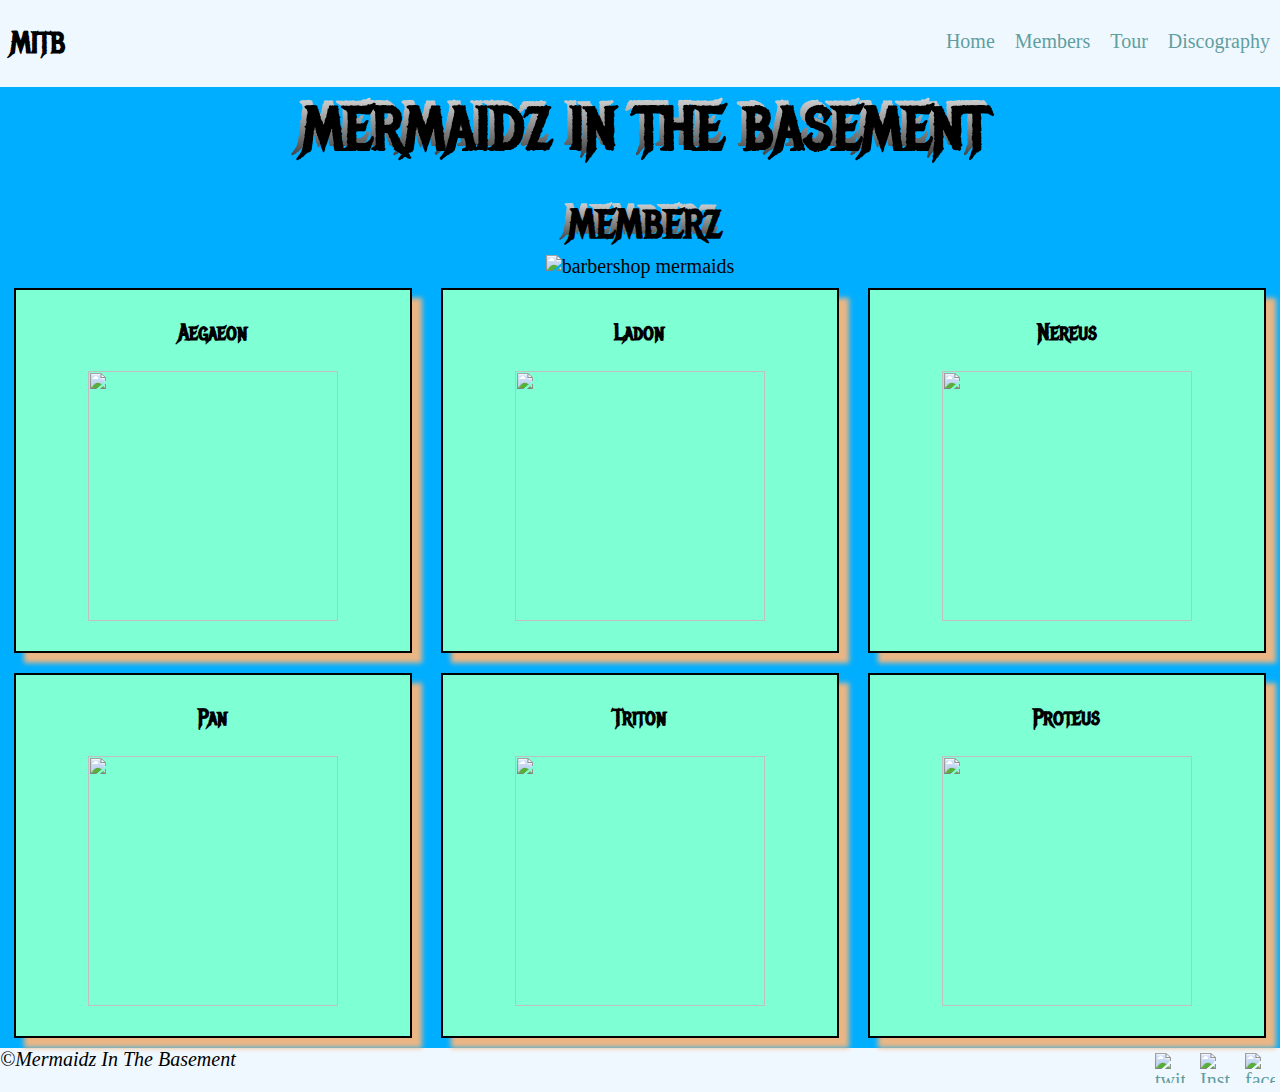
==== commit 7b68a8cd: "Merge pull request #59 from nss-evening-cohort-8/sdw-fixes" ====
--- a/html/band.html
+++ b/html/band.html
@@ -14,9 +14,9 @@
             <h2 class="logo">MITB</h2>
             <ul class="navul">
                 <li class="nav_list"><a class="link1" href="../index.html">Home</a></li>
-                <li class="nav_list"><a href="../html/band.html">Memberz</a></li>
+                <li class="nav_list"><a href="../html/band.html">Members</a></li>
                 <li class="nav_list"><a href="../html/tour.html">Tour</a></li>
-                <li class="nav_list"><a href="../html/songs.html">Dizcography</a></li>
+                <li class="nav_list"><a href="../html/songs.html">Discography</a></li>
             </ul>
         </nav>
 
--- a/main.css
+++ b/main.css
@@ -68,6 +68,7 @@
     color: azure;
     text-transform: uppercase;
     background: -webkit-linear-gradient(#eee, #333);
+    background-clip: text;
     -webkit-background-clip: text;
     -webkit-text-fill-color: transparent;
     text-shadow: 5px 5px black;
@@ -123,6 +124,7 @@
     padding: 0;
     text-transform: uppercase;
     background: -webkit-linear-gradient(#eee, #333);
+    background-clip: text;
     -webkit-background-clip: text;
     -webkit-text-fill-color: transparent;
     text-shadow: 5px 5px rgb(0, 0, 0);
@@ -136,6 +138,7 @@
     text-transform: uppercase;
     letter-spacing: 15px;
     background: -webkit-linear-gradient(#eee, #333);
+    background-clip: text;
     -webkit-background-clip: text;
     -webkit-text-fill-color: transparent;
     text-shadow: 5px 5px rgb(0, 0, 0);
@@ -192,6 +195,7 @@
     padding: 0;
     text-transform: uppercase;
     background: -webkit-linear-gradient(#eee, #333);
+    background-clip: text;
     -webkit-background-clip: text;
     -webkit-text-fill-color: transparent;
     text-shadow: 5px 5px rgb(0, 0, 0);
@@ -257,6 +261,7 @@
     color: azure;
     text-transform: uppercase;
     background: -webkit-linear-gradient(#eee, #333);
+    background-clip: text;
     -webkit-background-clip: text;
     -webkit-text-fill-color: transparent;
     text-shadow: 5px 5px azure;
